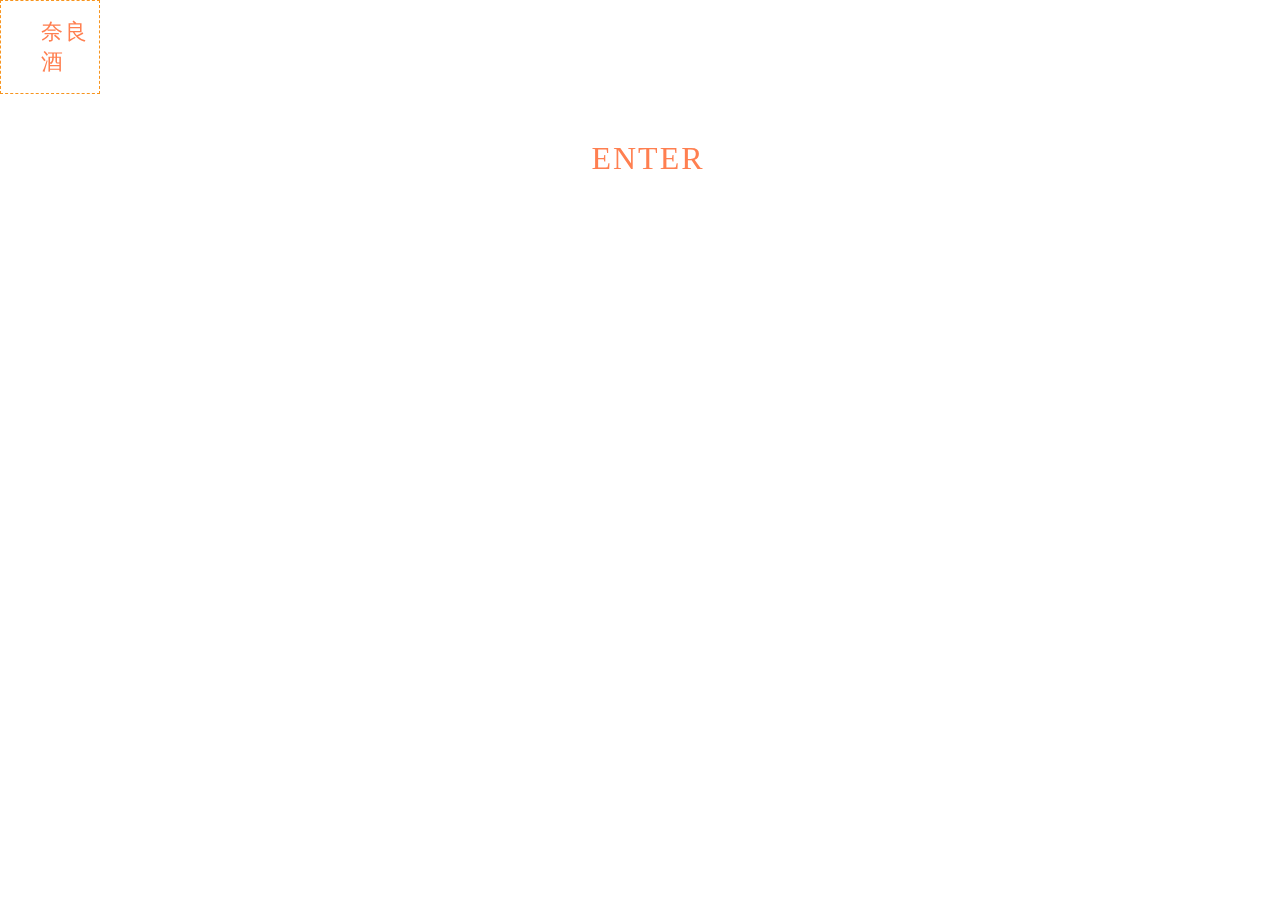
==== WebContent/index.html @ 34706d31 "トップページ作成完了" ====
<!DOCTYPE html>
<html>
<head>
<meta charset="UTF-8">
<title>index here</title>
<link rel="stylesheet" type="text/css" href="css/index.css">
<script
	src="https://ajax.googleapis.com/ajax/libs/jquery/3.2.1/jquery.min.js"></script>
</head>

<body>
	<div id="parent">

		<div id="btn">
			<a href="NewFile.html">ENTER</a>
		</div>

		<div class="inner-first">
			<nav id="navigation">
				<ul>
					<li><a href="NewFile.html">奈良酒</a></li>
				</ul>
			</nav>
		</div>
		<!--四角バージョンのenter
	 <div class="enter">
		<a class="button" href="NewFile.html">ENTER</a>
	</div> -->
		<div id="video">
			<iframe
				src="https://player.vimeo.com/video/129901967?autoplay=1&loop=1&color=c9ff23&title=0&byline=0&portrait=0"
				width="640" height="360" frameborder="0" webkitallowfullscreen
				mozallowfullscreen allowfullscreen　allowtransparency="true"></iframe>
		</div>
	</div>
	<script>
		//ムービー全画面スクリプト（PC用）
		//(1)動画の画角比率を設定します。4:3の場合はここを「4/3」に変更
		var movieRatio = 16 / 9;
		//(2)画像のリサイズ関数「movieAdjust()」を作成
		function movieAdjust() {
			var adjustWidth = $(window).width();
			var adjustHeight = $(window).height();
			if (adjustHeight > adjustWidth / movieRatio) {
				adjustWidth = adjustHeight * movieRatio;
			}
			$('iframe').css({
				width : (adjustWidth),
				height : (adjustWidth / movieRatio)
			});
		}
		//(3)画面リサイズ時と画面ロード時に関数movieAdjust()を実行
		$(window).on('load resize', function() {
			movieAdjust();
		});
	</script>

</body>
</html>
---- WebContent/css/index.css ----
* {
	word-spacing: -2px;
	letter-spacing: 2px;
	font-weight: lighter;
	font-family: 'Playfair Display', '本明朝-Book 新がな', HonMinSink-Book, '游明朝',
		YuMincho, 'Hiragino Mincho ProN', 'Hiragino Mincho Pro', 'ＭＳ 明朝',
		'sans-serif';
}

div, a {
	box-sizing: border-box;
}

body {
	width: 100%;
	height: 100%;
}

a {
	text-decoration: none;
	-webkit-tap-highlight-color: rgba(0, 0, 0, 0);
}

#video iframe {
	position: fixed;
	z-index: -1;
	top: 50%;
	left: 50%;
	transform: translate(-50%, -50%);
	-ms-transform: translate(-50%, -50%);
}
.parent{
	 position: relative;
	 width:100%;
	 height:100%;
}
.inner-first {
	position: absolute;
	top: 0;
	left: 0;
	right: 0;
	bottom: 0;
	margin: auto margin:0 auto;
	width: 100px;
	height: 70px;
}

#navigation {
	margin: 0 auto;
	display: inline-block;
	overflow: hidden;
	z-index: 10;
	border: dashed 1px #f7941d;
}

#navigation li {
	margin: 0 auto;
	list-style : none;
	color: #fff1c9;
	list-style: none;
}

#navigation li a {
	margin: 0 auto;
	font-size: 22px;
	color: #FF7F50;
}

/* 四角バージョンのenter
.enter {
position: absolute;
	top:45%;
	left:45%;
	height : 300px;
	width: 200px;
	border: dashed 2px #f7941d;
	height: 100px;
}
.button{
	font-size: 33px;
	color: #FF7F50;
	text-align: center;
} */

#btn {
    display: table;
    margin: 0 auto;
    width: 300px;
    height: 300px;
}
#btn a {
	top:75%;
     position: relative;
    display: table-cell;
    color: #FF7F50;
    /* color: #52d3ff; */ /* 水色 */
    /* font-weight: bold; */
    font-size: 32px;
    text-decoration: none;
    text-align: center;
    vertical-align: middle;
}
#btn a:after {
    position: absolute;
    left: 0;
    top: 0;
    border-radius: 80%;
    border: 2px dashed #FF7F50;
    box-sizing: border-box;
    width: 100%;
    height: 100%;
    content: "";
    opacity: 0;
    transition: .4s ease-in-out;
    -webkit-transition: .4s ease-in-out;
    -moz-transition: .4s ease-in-out;
    -o-transition: .4s ease-in-out;
    -ms-transition: .4s ease-in-out;
    transform: scale(0, 0);
    -webkit-transform: scale(0, 0);
    -moz-transform: scale(0, 0);
    -o-transform: scale(0, 0);
    -ms-transition: scale(0, 0);
}
#btn a:hover:after {
    opacity: 1;
    transform: scale(1, 1);
    -webkit-transform: scale(1, 1);
    -moz-transform: scale(1, 1);
    -o-transform: scale(1, 1);
    -ms-transition: scale(1, 1);
}
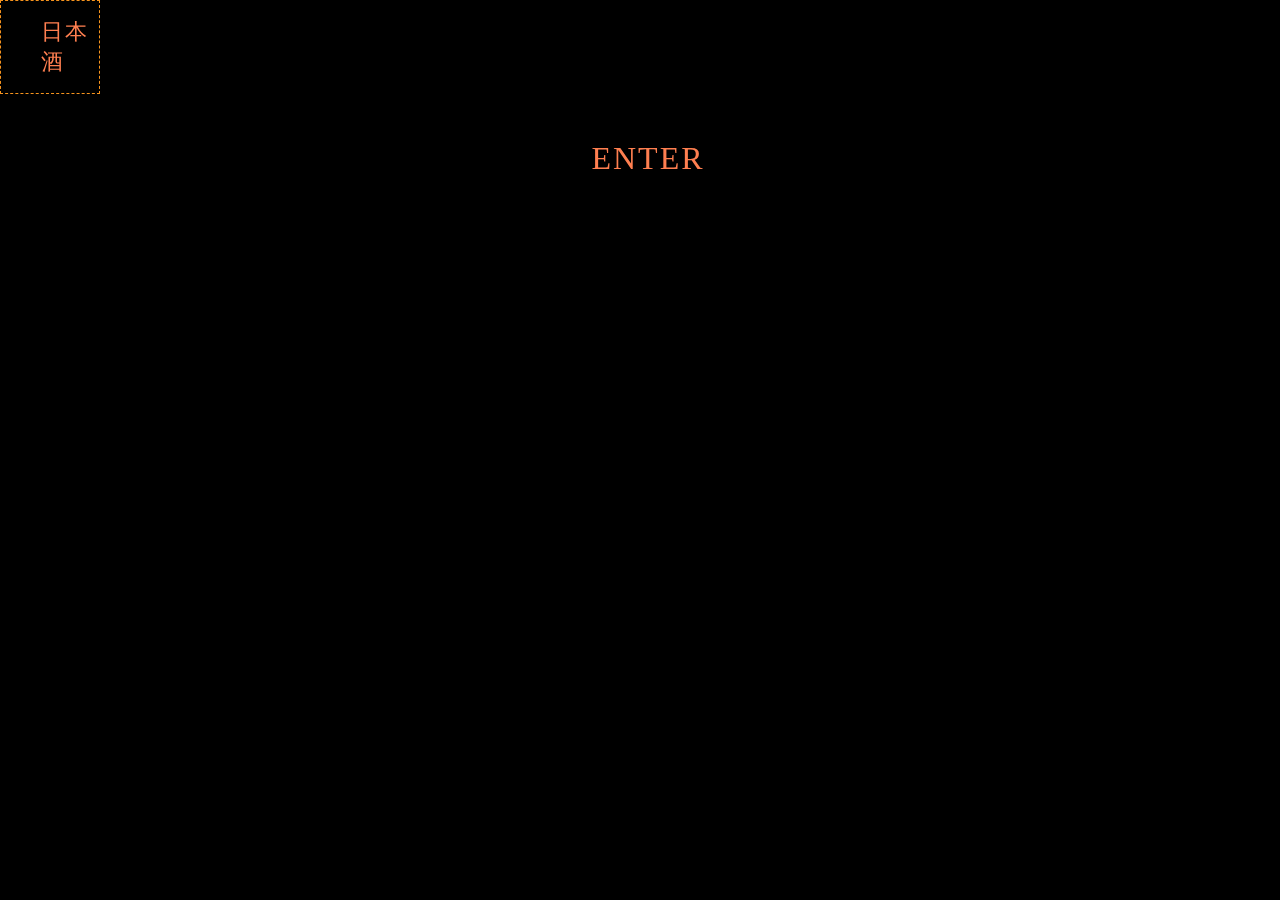
==== commit 03611380: "微調整。" ====
--- a/WebContent/index.html
+++ b/WebContent/index.html
@@ -18,7 +18,7 @@
 		<div class="inner-first">
 			<nav id="navigation">
 				<ul>
-					<li><a href="NewFile.html">奈良酒</a></li>
+					<li><a href="NewFile.html">日本酒</a></li>
 				</ul>
 			</nav>
 		</div>
@@ -26,6 +26,7 @@
 	 <div class="enter">
 		<a class="button" href="NewFile.html">ENTER</a>
 	</div> -->
+
 		<div id="video">
 			<iframe
 				src="https://player.vimeo.com/video/129901967?autoplay=1&loop=1&color=c9ff23&title=0&byline=0&portrait=0"
@@ -33,9 +34,10 @@
 				mozallowfullscreen allowfullscreen　allowtransparency="true"></iframe>
 		</div>
 	</div>
+
 	<script>
 		//ムービー全画面スクリプト（PC用）
-		//(1)動画の画角比率を設定します。4:3の場合はここを「4/3」に変更
+		//(1)動画の画角比率を「4/3」に設定
 		var movieRatio = 16 / 9;
 		//(2)画像のリサイズ関数「movieAdjust()」を作成
 		function movieAdjust() {
--- a/WebContent/css/index.css
+++ b/WebContent/css/index.css
@@ -12,6 +12,7 @@
 }
 
 body {
+	background-color:#000000;
 	width: 100%;
 	height: 100%;
 }
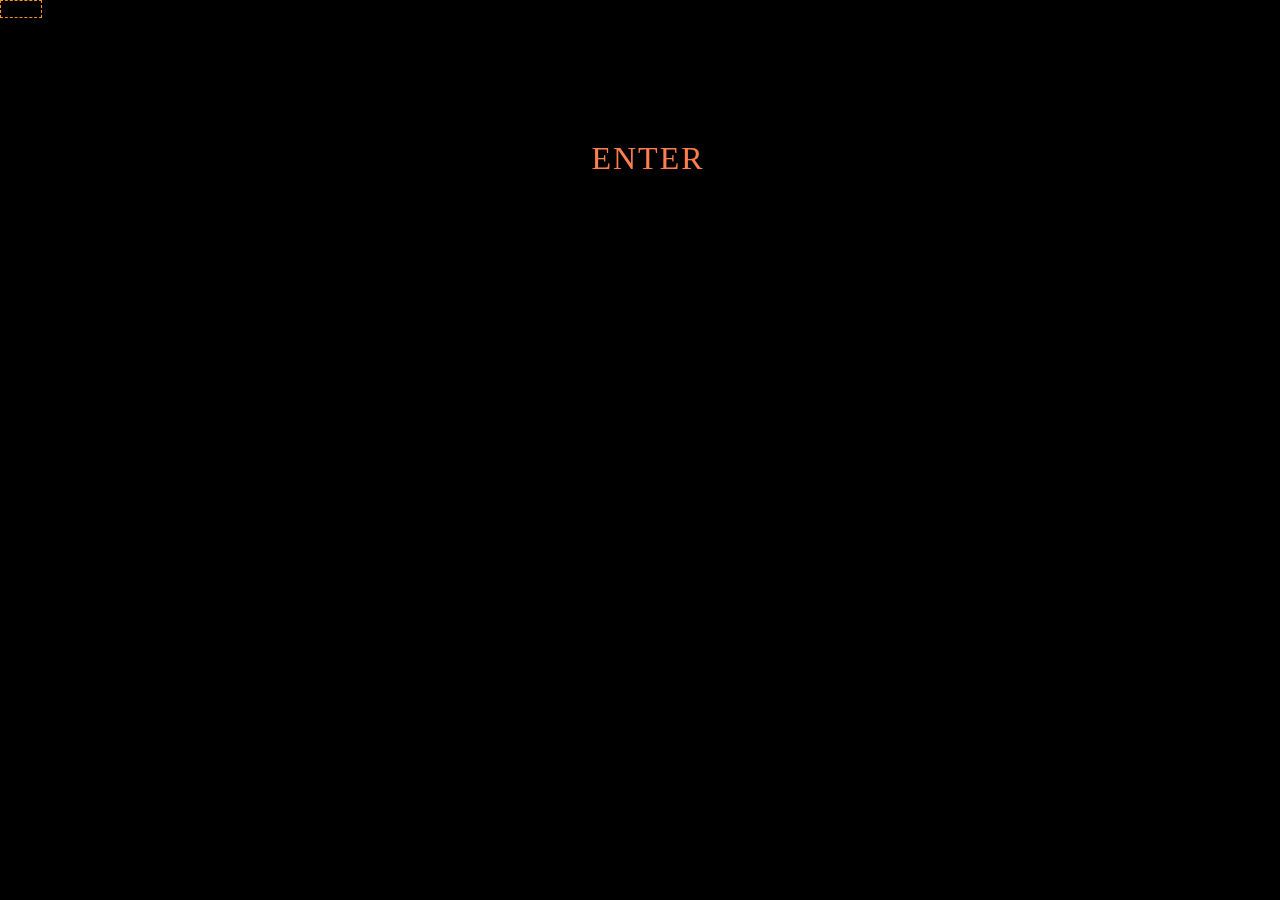
==== commit 53431304: "最新" ====
--- a/WebContent/index.html
+++ b/WebContent/index.html
@@ -2,15 +2,23 @@
 <html>
 <head>
 <meta charset="UTF-8">
-<title>index here</title>
-<link rel="stylesheet" type="text/css" href="css/index.css">
+<title>index</title>
+<meta http-equiv="X-UA-Compatible" content="IE=edge">
+<meta name="robots" content="noindex,nofollow">
+<meta name="format-detection" content="telephone=no">
+<meta name="author" content="takahashi">
+<meta name="viewport"
+	content="width=device-width,initial-scale=1.0,maximum-scale=1.0,user-scalable=no">
+<meta name="keywords" content="日本酒,販売,奈良,地酒,酒蔵">
+<meta name="description" content="森の風は、奈良県御所市にある日本酒を作る酒蔵です。">
+
+<link rel="stylesheet" href="css/index.css">
 <script
 	src="https://ajax.googleapis.com/ajax/libs/jquery/3.2.1/jquery.min.js"></script>
 </head>
 
 <body>
 	<div id="parent">
-
 		<div id="btn">
 			<a href="NewFile.html">ENTER</a>
 		</div>
@@ -18,14 +26,10 @@
 		<div class="inner-first">
 			<nav id="navigation">
 				<ul>
-					<li><a href="NewFile.html">日本酒</a></li>
+					<li><a href="NewFile.html"></a></li>
 				</ul>
 			</nav>
 		</div>
-		<!--四角バージョンのenter
-	 <div class="enter">
-		<a class="button" href="NewFile.html">ENTER</a>
-	</div> -->
 
 		<div id="video">
 			<iframe
@@ -36,10 +40,7 @@
 	</div>
 
 	<script>
-		//ムービー全画面スクリプト（PC用）
-		//(1)動画の画角比率を「4/3」に設定
 		var movieRatio = 16 / 9;
-		//(2)画像のリサイズ関数「movieAdjust()」を作成
 		function movieAdjust() {
 			var adjustWidth = $(window).width();
 			var adjustHeight = $(window).height();
@@ -51,7 +52,6 @@
 				height : (adjustWidth / movieRatio)
 			});
 		}
-		//(3)画面リサイズ時と画面ロード時に関数movieAdjust()を実行
 		$(window).on('load resize', function() {
 			movieAdjust();
 		});
